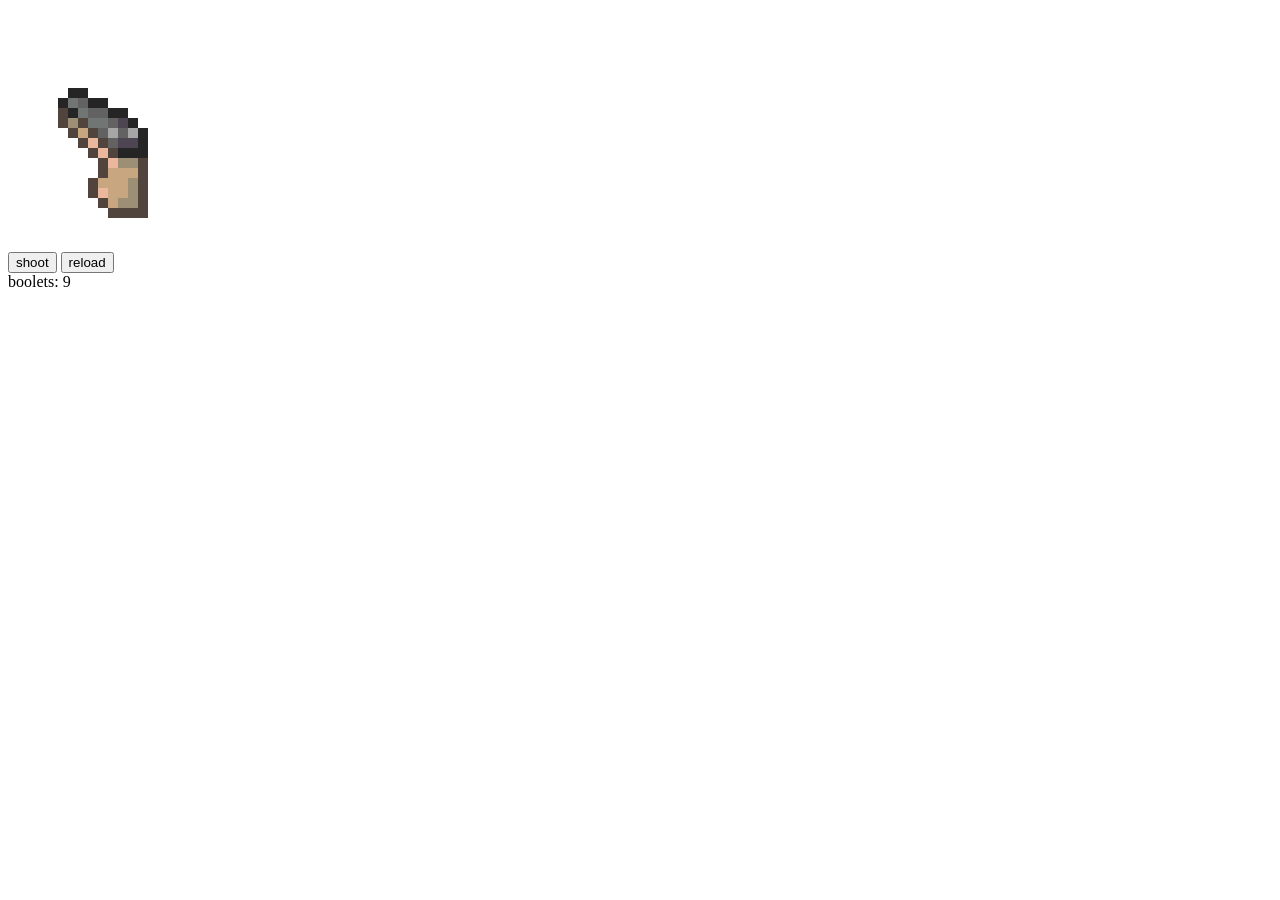
==== index.html @ 94fa1787 "pistol pistol animasjon skyting reload osv" ====
<!DOCTYPE html>
<html lang="en">
<head>
    <meta charset="UTF-8">
    <meta name="viewport" content="width=device-width, initial-scale=1.0">
    <title>cookie clicker</title>
</head>
<body>
    <div id="idle">
        <img id="img" src="guns/idle.png" id="idle_img">
    </div>

    <button id="shoot">shoot</button>
    <button id="reload">reload</button>
    <div id="bullet_numbers">boolets: 9</div>

    <script>
        var max_bullets = 9
        var bullets = max_bullets
        var canshoot = true
        var canreload = false
        var idleimg = document.getElementById("idle")
        
        var bulletHTML = document.getElementById("bullet_numbers")

        function shootchangeImage() {
            document.getElementById('img').src="guns/shooting0.png";
            canshoot = false
            bullets --
            bulletHTML.innerHTML = "boolets: " + bullets
            if (bullets >= 1) {
                //document.getElementById('img').src="guns/shooting1.png";
                setTimeout(shoot_timeout_func0, 100)
            } else {
                setTimeout(no_ammo, 100)
            }
        }
        function shoot_timeout_func0() {
            document.getElementById('img').src="guns/shooting1.png";
            setTimeout(shoot_timeout_func1, 100)
            
            
        }
        function shoot_timeout_func1() {
            document.getElementById('img').src="guns/idle.png";
            canshoot = true
            if (bullets <= 0) {
                document.getElementById('img').src="guns/reload3.png";
            }
        }
        function reloadchangeImage() {
            document.getElementById('img').src="guns/reload0.png";
            setTimeout(reload_timeout_func0, 100)
            canshoot = false
        }
        function no_ammo() {
            if (bullets <= 0) {
                canshoot = false
                document.getElementById('img').src="guns/reload6.png";
            }
        }
        function reload_timeout_func0() {
            document.getElementById('img').src="guns/reload1.png";
            setTimeout(reload_timeout_func1, 100)
        }
        function reload_timeout_func1() {
            document.getElementById('img').src="guns/reload2.png";
            setTimeout(reload_timeout_func2, 100)
        }
        function reload_timeout_func2() {
            document.getElementById('img').src="guns/reload3.png";
            setTimeout(reload_timeout_func3, 100)
        }
        function reload_timeout_func3() {
            document.getElementById('img').src="guns/reload4.png";
            setTimeout(reload_timeout_func4, 100)
        }
        function reload_timeout_func4() {
            document.getElementById('img').src="guns/reload5.png";
            setTimeout(reload_timeout_func5, 100)
        }
        function reload_timeout_func5() {
            document.getElementById('img').src="guns/reload6.png";
            setTimeout(reload_timeout_func6, 100)
        }
        function reload_timeout_func6() {
            document.getElementById('img').src="guns/reload7.png";
            setTimeout(reload_timeout_func6, 100)
        }
        function reload_timeout_func6() {
            document.getElementById('img').src="guns/idle.png";
            bullets = max_bullets;
            canshoot = true;
            bulletHTML.innerHTML = "boolets: " + bullets
        }
        function shootshoot() {
            no_ammo();
            if (canshoot == true)  {
                shootchangeImage();
            }
        }
       
        
        reload.addEventListener("click",reloadchangeImage);

        shoot.addEventListener("click",shootshoot);


    </script>
</body>
</html>
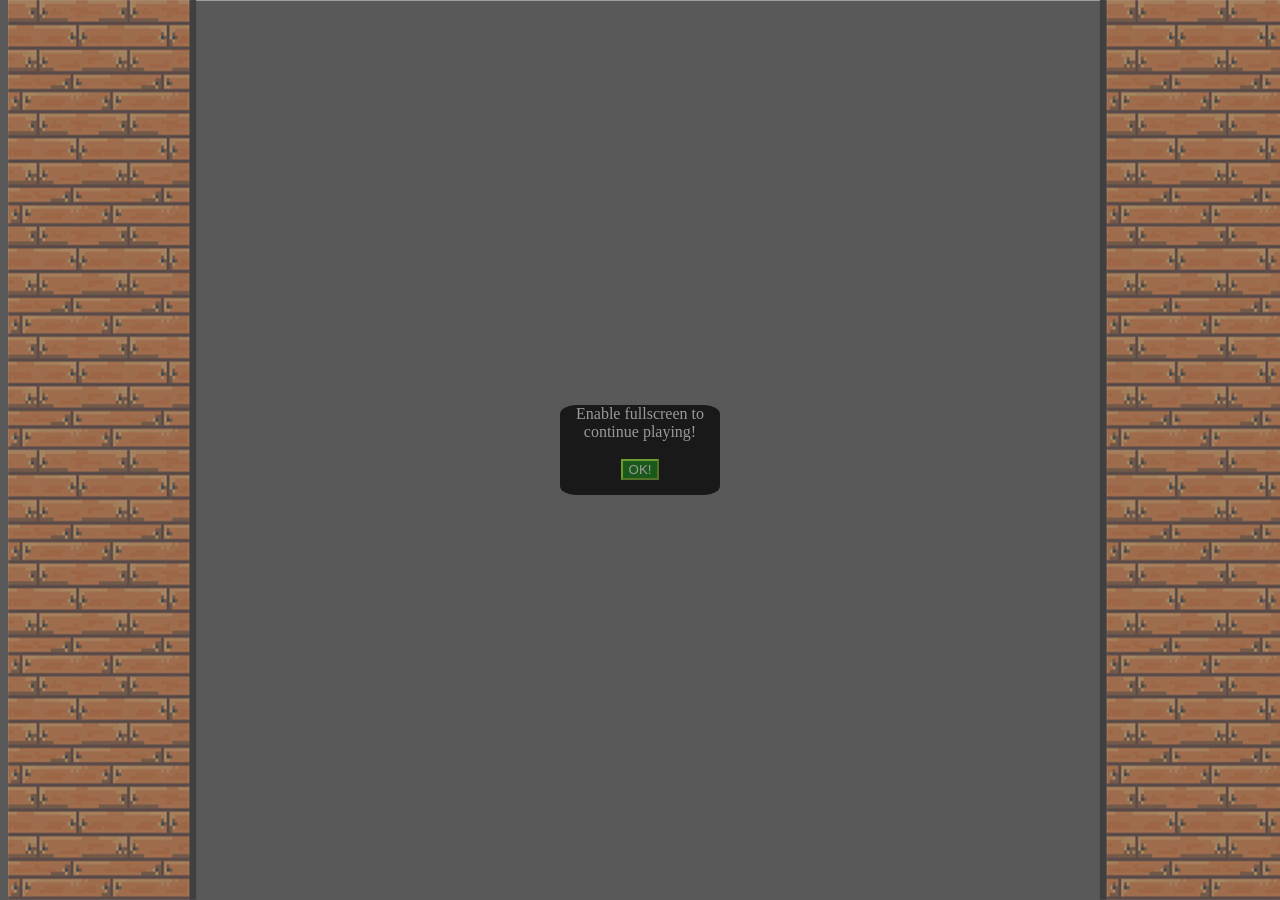
==== commit 7a98edbb: "fullscreenPromt()" ====
--- a/index.html
+++ b/index.html
@@ -3,109 +3,32 @@
 <head>
     <meta charset="UTF-8">
     <meta name="viewport" content="width=device-width, initial-scale=1.0">
-    <title>cookie clicker</title>
+    <title>Cookie Clicker!</title>
+    <link rel="stylesheet" href="cookie.css">
 </head>
+
+
+
 <body>
-    <div id="idle">
-        <img id="img" src="guns/idle.png" id="idle_img">
+    <div id="promptBackground">
+        <div id="fullscreenPrompt">Enable fullscreen to continue playing! <br><br><button onclick="toggleFullScreen()">OK!</button></be></div>
+    </div>
+    <h1 id="score">N/A</h1>
+    <div id="cookies">
+       <!-- <button class="cookieDefault" id="cookieBtn" onclick="clickedCookie(this.id)">COOKIE</button> -->
     </div>
 
-    <button id="shoot">shoot</button>
-    <button id="reload">reload</button>
-    <div id="bullet_numbers">boolets: 9</div>
-
-    <script>
-        var max_bullets = 9
-        var bullets = max_bullets
-        var canshoot = true
-        var canreload = false
-        var idleimg = document.getElementById("idle")
-        
-        var bulletHTML = document.getElementById("bullet_numbers")
-
-        function shootchangeImage() {
-            document.getElementById('img').src="guns/shooting0.png";
-            canshoot = false
-            bullets --
-            bulletHTML.innerHTML = "boolets: " + bullets
-            if (bullets >= 1) {
-                //document.getElementById('img').src="guns/shooting1.png";
-                setTimeout(shoot_timeout_func0, 100)
-            } else {
-                setTimeout(no_ammo, 100)
-            }
-        }
-        function shoot_timeout_func0() {
-            document.getElementById('img').src="guns/shooting1.png";
-            setTimeout(shoot_timeout_func1, 100)
-            
-            
-        }
-        function shoot_timeout_func1() {
-            document.getElementById('img').src="guns/idle.png";
-            canshoot = true
-            if (bullets <= 0) {
-                document.getElementById('img').src="guns/reload3.png";
-            }
-        }
-        function reloadchangeImage() {
-            document.getElementById('img').src="guns/reload0.png";
-            setTimeout(reload_timeout_func0, 100)
-            canshoot = false
-        }
-        function no_ammo() {
-            if (bullets <= 0) {
-                canshoot = false
-                document.getElementById('img').src="guns/reload6.png";
-            }
-        }
-        function reload_timeout_func0() {
-            document.getElementById('img').src="guns/reload1.png";
-            setTimeout(reload_timeout_func1, 100)
-        }
-        function reload_timeout_func1() {
-            document.getElementById('img').src="guns/reload2.png";
-            setTimeout(reload_timeout_func2, 100)
-        }
-        function reload_timeout_func2() {
-            document.getElementById('img').src="guns/reload3.png";
-            setTimeout(reload_timeout_func3, 100)
-        }
-        function reload_timeout_func3() {
-            document.getElementById('img').src="guns/reload4.png";
-            setTimeout(reload_timeout_func4, 100)
-        }
-        function reload_timeout_func4() {
-            document.getElementById('img').src="guns/reload5.png";
-            setTimeout(reload_timeout_func5, 100)
-        }
-        function reload_timeout_func5() {
-            document.getElementById('img').src="guns/reload6.png";
-            setTimeout(reload_timeout_func6, 100)
-        }
-        function reload_timeout_func6() {
-            document.getElementById('img').src="guns/reload7.png";
-            setTimeout(reload_timeout_func6, 100)
-        }
-        function reload_timeout_func6() {
-            document.getElementById('img').src="guns/idle.png";
-            bullets = max_bullets;
-            canshoot = true;
-            bulletHTML.innerHTML = "boolets: " + bullets
-        }
-        function shootshoot() {
-            no_ammo();
-            if (canshoot == true)  {
-                shootchangeImage();
-            }
-        }
-       
-        
-        reload.addEventListener("click",reloadchangeImage);
-
-        shoot.addEventListener("click",shootshoot);
+    <img id="foreground" src="images/backdrop/foreground.png" alt="">
+    <img id="sidepanel" src="images/backdrop/background/background2megayes.png" alt="">
 
 
-    </script>
+    
+
+
+
+
+
+    
+    <script src="cookie.js"></script>
 </body>
 </html>
--- a/cookie.css
+++ b/cookie.css
@@ -0,0 +1,148 @@
+@keyframes moveCookie {
+    from {
+        left: 0%;
+    }
+
+    to {
+        left: 100%;
+        display: none;
+    }
+}
+
+
+.cookieDefault {
+    position: fixed;
+    height: 150px;
+    width: 150px;
+    display: flex;
+    animation-name: moveCookie;
+    animation-duration: 3.5s;
+    animation-timing-function: linear;
+    left: 100%;
+    background: none;
+    border-width: 0px;
+    -moz-user-select: -moz-none;
+    -khtml-user-select: none;
+    -webkit-user-select: none;
+    -o-user-select: none;
+    user-select: none;
+}
+
+.cookieBtn {
+    position: fixed;
+    height: 250px;
+    width: 250px;
+    display: flex;
+    animation-name: moveCookie;
+    animation-duration: 3.5s;
+    animation-timing-function: linear;
+    left: 100%;
+    background: none;
+    border-width: 0px;
+    -moz-user-select: -moz-none;
+    -khtml-user-select: none;
+    -webkit-user-select: none;
+    -o-user-select: none;
+    user-select: none;
+}
+
+
+#cookies {
+    position: fixed;
+    width: 100%;
+    height: 70%;
+    display: flex;
+    top: 30%;
+    -moz-user-select: -moz-none;
+    -khtml-user-select: none;
+    -webkit-user-select: none;
+    -o-user-select: none;
+    user-select: none;
+
+}
+
+.cookieImg {
+    width: 100%;
+    height: 100%;
+    -moz-user-select: -moz-none;
+    -khtml-user-select: none;
+    -webkit-user-select: none;
+    -o-user-select: none;
+    user-select: none;
+    pointer-events: none;
+}
+
+
+
+#foreground {
+    position: fixed;
+    z-index: 99999999;
+    -moz-user-select: -moz-none;
+    -khtml-user-select: none;
+    -webkit-user-select: none;
+    -o-user-select: none;
+    user-select: none;
+    pointer-events: none;
+    height: 110%;
+    width: 100%;
+    top: 0px;
+}
+
+#sidepanel {
+    position: fixed;
+    z-index: 999999999;
+    -moz-user-select: -moz-none;
+    -khtml-user-select: none;
+    -webkit-user-select: none;
+    -o-user-select: none;
+    user-select: none;
+    pointer-events: none;
+    height: 100%;
+    width: 100%;
+    top: 0px;
+}
+
+
+
+body {
+    background-color: #323232;
+}
+
+
+#fullscreenPrompt {
+    position: fixed;
+    z-index: 999999999999999999;
+    background-color: black;
+    color: rgb(255, 255, 255);
+    border-radius: 10%;
+    width: 160px;
+    height: 90px;
+    opacity: unset;
+    text-align: center;
+    button {
+        background-color: green;
+        color: white;
+        border-color: greenyellow;
+
+        &:hover {
+            background-color: greenyellow;
+            border-color: green;
+        }
+    }
+}
+
+#promptBackground {
+    position: fixed;
+    display: none;
+    background-color: gray;
+    opacity: 50%;
+    width: 100%;
+    height: 100%;
+    z-index: 99999999999998;
+    top: 0px;
+    left: 0px;
+    justify-content: center;
+    align-content: center;
+    align-items: center;
+    flex-wrap: wrap;
+}
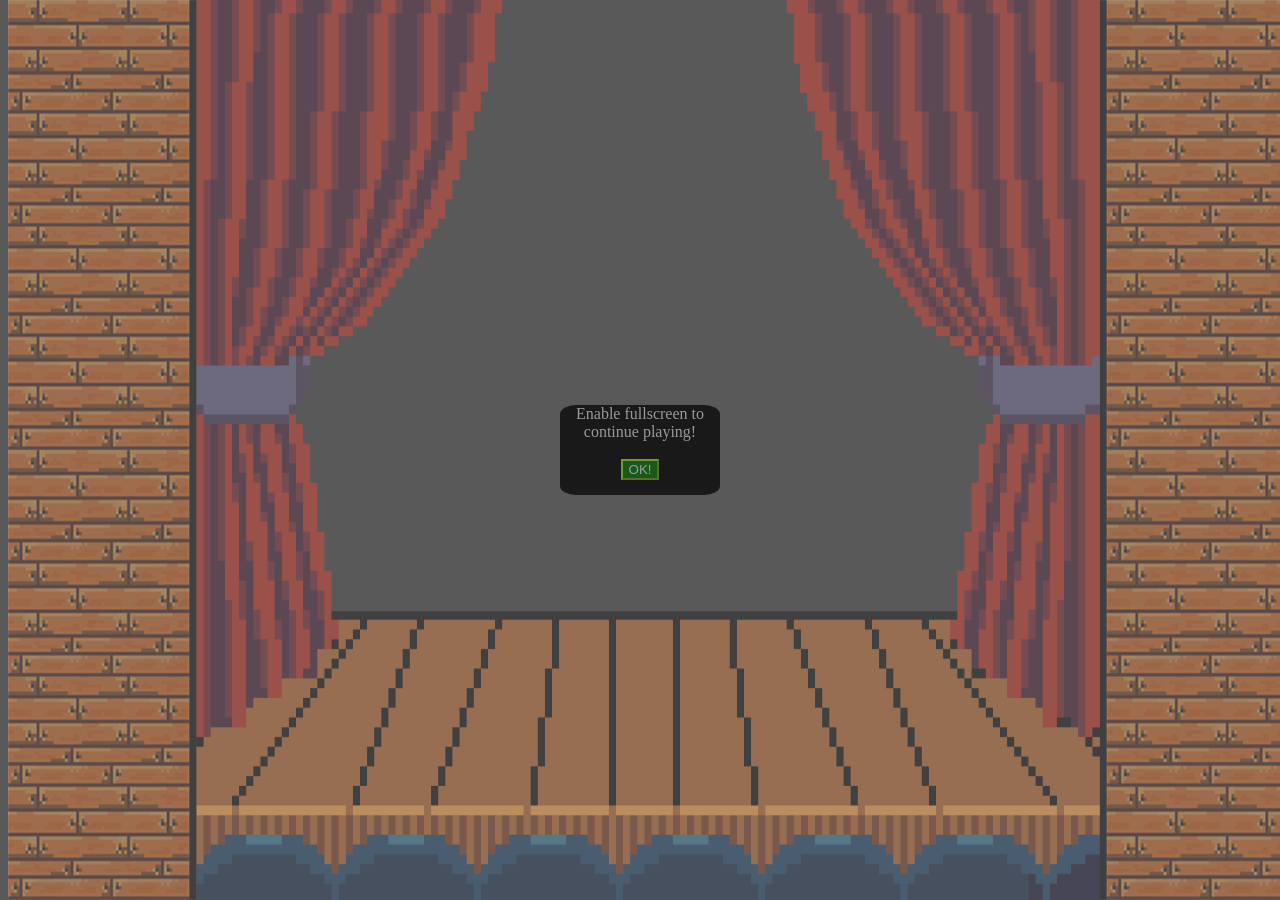
==== commit 4fc2436c: "background filename fix" ====
--- a/index.html
+++ b/index.html
@@ -18,7 +18,7 @@
        <!-- <button class="cookieDefault" id="cookieBtn" onclick="clickedCookie(this.id)">COOKIE</button> -->
     </div>
 
-    <img id="foreground" src="images/backdrop/foreground.png" alt="">
+    <img id="foreground" src="images/backdrop/background/background4.png" alt="">
     <img id="sidepanel" src="images/backdrop/background/background2megayes.png" alt="">
 
 
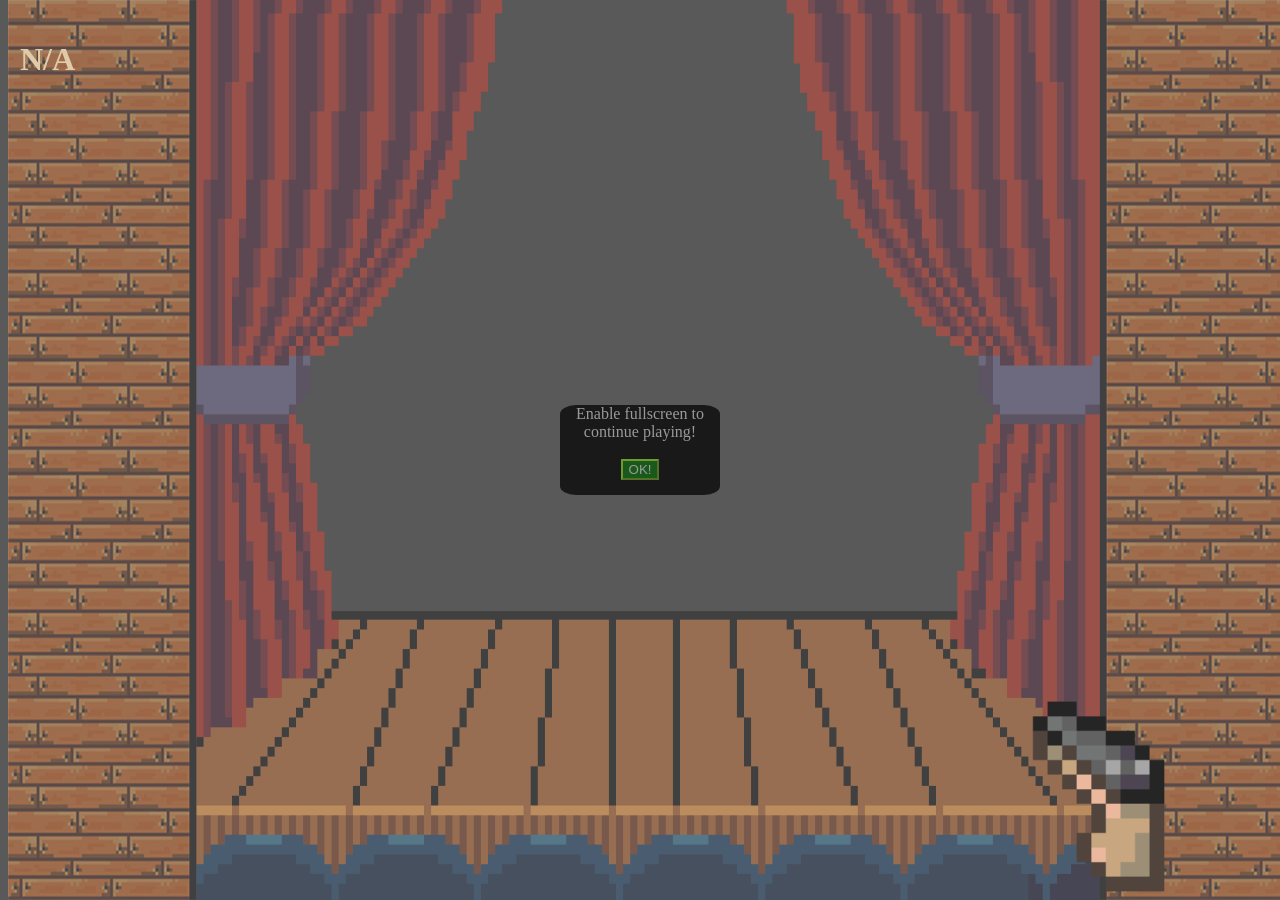
==== commit e6b53971: "commit fortnite" ====
--- a/index.html
+++ b/index.html
@@ -18,9 +18,14 @@
        <!-- <button class="cookieDefault" id="cookieBtn" onclick="clickedCookie(this.id)">COOKIE</button> -->
     </div>
 
+<div id="gunElements">
+    <img id="gunImg" src="guns/idle.png" alt="">
+    <div id="bullet_numbers"></div>
+</div>
+<div id="bg">
     <img id="foreground" src="images/backdrop/background/background4.png" alt="">
     <img id="sidepanel" src="images/backdrop/background/background2megayes.png" alt="">
-
+</div>
 
     
 
@@ -30,5 +35,6 @@
 
     
     <script src="cookie.js"></script>
+    <script src="gun.js"></script>
 </body>
 </html>
--- a/cookie.css
+++ b/cookie.css
@@ -146,3 +146,50 @@
     align-items: center;
     flex-wrap: wrap;
 }
+
+
+
+#score {
+    display: flex;
+    position: fixed;
+    z-index: 999999999999999999999;
+    top: 20px;
+    left: 20px;
+    color: rgb(224, 202, 170);
+    border-width: 2px;
+    border-color: black;
+}
+
+
+#gunImg {
+    position: fixed;
+    display: flex;
+    flex-wrap: wrap;
+    z-index: 99999999999999999999999999999999;
+    width: 350px;
+    height: 350px;
+
+}
+
+
+#gunElements {
+    display: flex;
+    position: fixed;
+    z-index: 99999999999999999999999999999999;
+    height: 600px;
+    width: 600px;
+    flex-wrap: nowrap;
+    left: 75%;
+    top: 65%
+
+}
+
+
+#bullet_numbers {
+    position: fixed;
+    font-size: 40px;
+    flex-wrap: wrap;
+    top: 90%;
+    left: 75%;
+    font-family: monospace;
+}
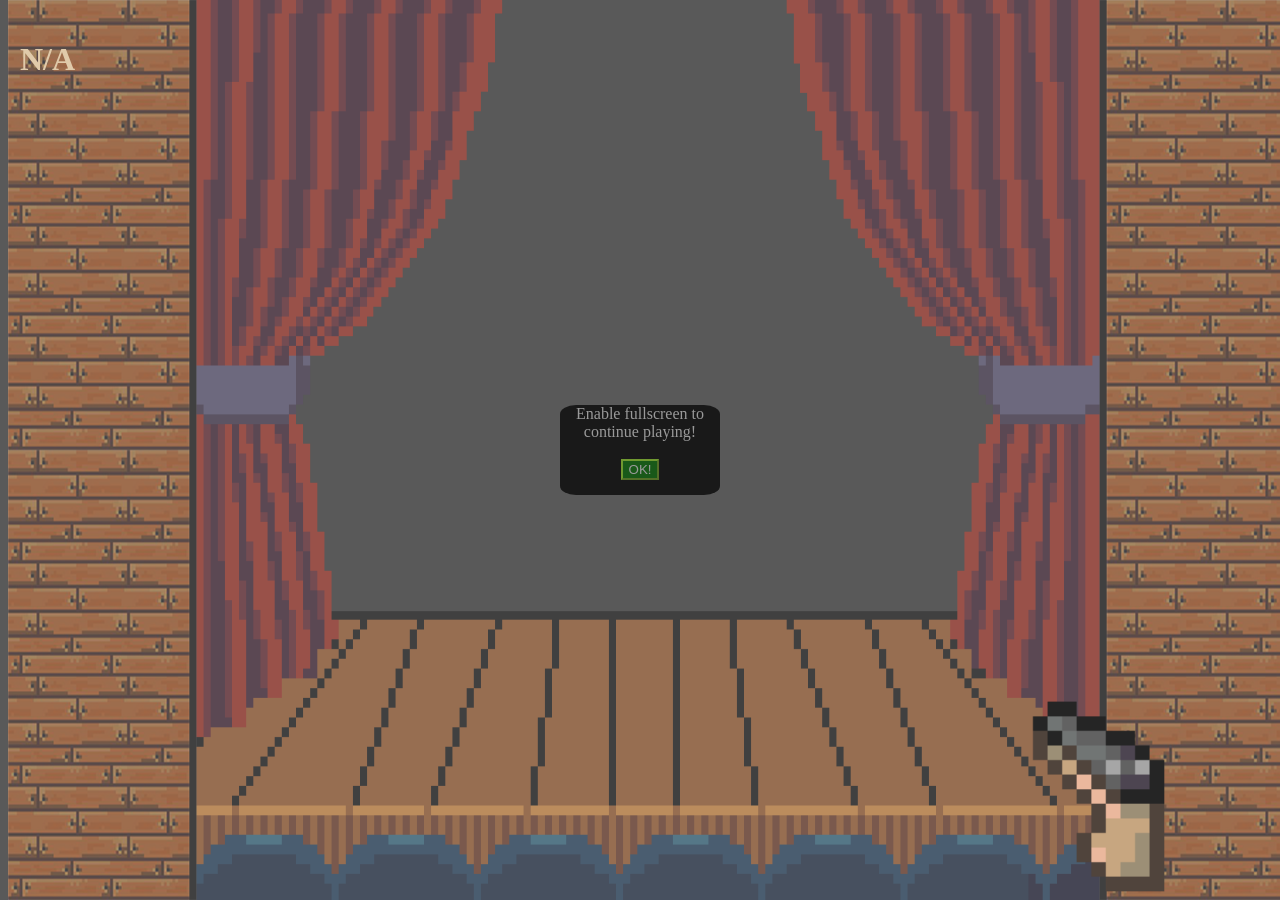
==== commit 784e7e07: "gunElements cant be selected" ====
--- a/index.html
+++ b/index.html
@@ -23,7 +23,7 @@
     <div id="bullet_numbers"></div>
 </div>
 <div id="bg">
-    <img id="foreground" src="images/backdrop/background/background4.png" alt="">
+    <img id="foreground" src="images/backdrop/background/background4fix.png" alt="">
     <img id="sidepanel" src="images/backdrop/background/background2megayes.png" alt="">
 </div>
 
--- a/cookie.css
+++ b/cookie.css
@@ -192,4 +192,14 @@
     top: 90%;
     left: 75%;
     font-family: monospace;
+}
+
+
+#gunElements {
+        -moz-user-select: -moz-none;
+            -khtml-user-select: none;
+            -webkit-user-select: none;
+            -o-user-select: none;
+            user-select: none;
+            pointer-events: none;
 }
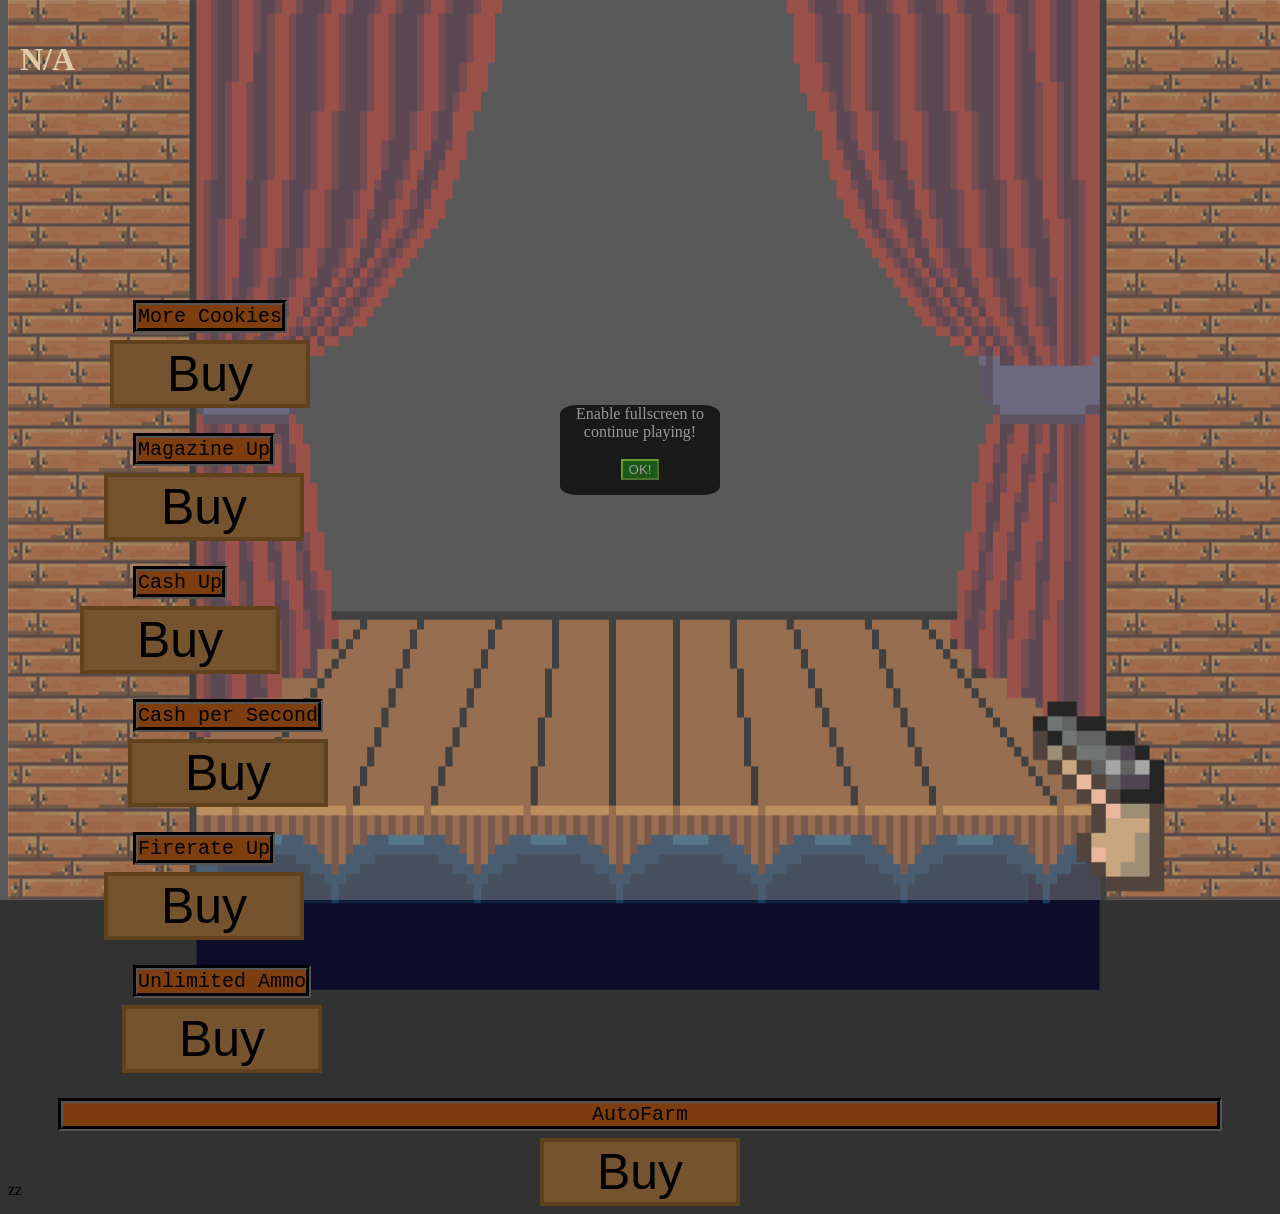
==== commit ad7c8525: "presentation_PREMATURE" ====
--- a/index.html
+++ b/index.html
@@ -6,6 +6,7 @@
     <title>Cookie Clicker!</title>
     <link rel="stylesheet" href="cookie.css">
 </head>
+
 
 
 
@@ -22,6 +23,18 @@
     <img id="gunImg" src="guns/idle.png" alt="">
     <div id="bullet_numbers"></div>
 </div>
+
+<div id="shop">
+    <div id="leftSide">
+        <div class="btnFag">More Cookies<br><button onclick="buy(this.id)" id="upg_cookie">Buy</button></div>
+        <div class="btnFag">Magazine Up<br><button onclick="buy(this.id)" id="upg_mag">Buy</button></div>
+        <div class="btnFag">Cash Up<br><button onclick="buy(this.id)" id="upg_cash">Buy</button></div>
+        <div class="btnFag">Cash per Second<br><button onclick="buy(this.id)" id="upg_CPS">Buy</button></div>
+        <div class="btnFag">Firerate Up<br><button onclick="buy(this.id)" id="upg_rate">Buy</button></div>
+        <div class="btnFag">Unlimited Ammo<br><button onclick="buy(this.id)" id="upg_unlimited">Buy</button></div></div>
+        <div class="btnFag">AutoFarm<br><button onclick="buy(this.id)" id="upg_auto">Buy</button></div>
+
+</div>
 <div id="bg">
     <img id="foreground" src="images/backdrop/background/background4fix.png" alt="">
     <img id="sidepanel" src="images/backdrop/background/background2megayes.png" alt="">
@@ -35,6 +48,7 @@
 
     
     <script src="cookie.js"></script>
-    <script src="gun.js"></script>
+    <script src="gun.js"></script>zz
+    <script src="buy.js"></script>
 </body>
 </html>
--- a/cookie.css
+++ b/cookie.css
@@ -7,6 +7,14 @@
         left: 100%;
         display: none;
     }
+}
+
+
+.paused {
+    -webkit-animation-play-state: paused;
+    -moz-animation-play-state: paused;
+    -o-animation-play-state: paused;
+    animation-play-state: paused;
 }
 
 
@@ -33,7 +41,6 @@
     height: 250px;
     width: 250px;
     display: flex;
-    animation-name: moveCookie;
     animation-duration: 3.5s;
     animation-timing-function: linear;
     left: 100%;
@@ -72,6 +79,10 @@
     pointer-events: none;
 }
 
+
+.brokenCookie {
+
+}
 
 
 #foreground {
@@ -158,6 +169,11 @@
     color: rgb(224, 202, 170);
     border-width: 2px;
     border-color: black;
+    -moz-user-select: -moz-none;
+    -khtml-user-select: none;
+    -webkit-user-select: none;
+    -o-user-select: none;
+    user-select: none;
 }
 
 
@@ -202,4 +218,58 @@
             -o-user-select: none;
             user-select: none;
             pointer-events: none;
+}
+
+
+#shop {
+    button {
+        background-color: rgb(116, 83, 46);
+        border-color:rgb(96, 66, 29);
+        border-style: solid;
+        border-width: 4.5px;
+        font-size: 50px;
+        position: fixed;
+        transition: 250ms;
+        margin: 10px;
+        width: 200px;
+        margin-top: 125px;
+        color: black;
+
+        &:hover {
+            background-color: rgb(96, 66, 29);
+            border-color: rgb(116, 83, 46);
+            font-size: 60px;
+            width: 250px;
+        }
+    }
+}
+
+
+#leftSide {
+    display: flex;
+    flex-wrap: wrap;
+    width: 100px;
+    margin-top: 250px;
+    margin-left: 75px;
+    left: 10%;
+    top: 0px;
+}
+
+.btnFag {
+    display: flex;
+    z-index: 99999999998;
+    text-wrap: nowrap;
+    margin: 50px;
+    justify-items: center;
+    justify-content: center;
+    align-content: center;
+    align-self: center;
+    align-items: center;
+    color: rgb(0, 0, 0);
+    font-family: monospace;
+    background-color: rgb(126, 61, 14);
+    border-color: rgb(0, 0, 0);
+    border-width: 5px;
+    border-style:groove;
+    font-size: x-large;
 }
